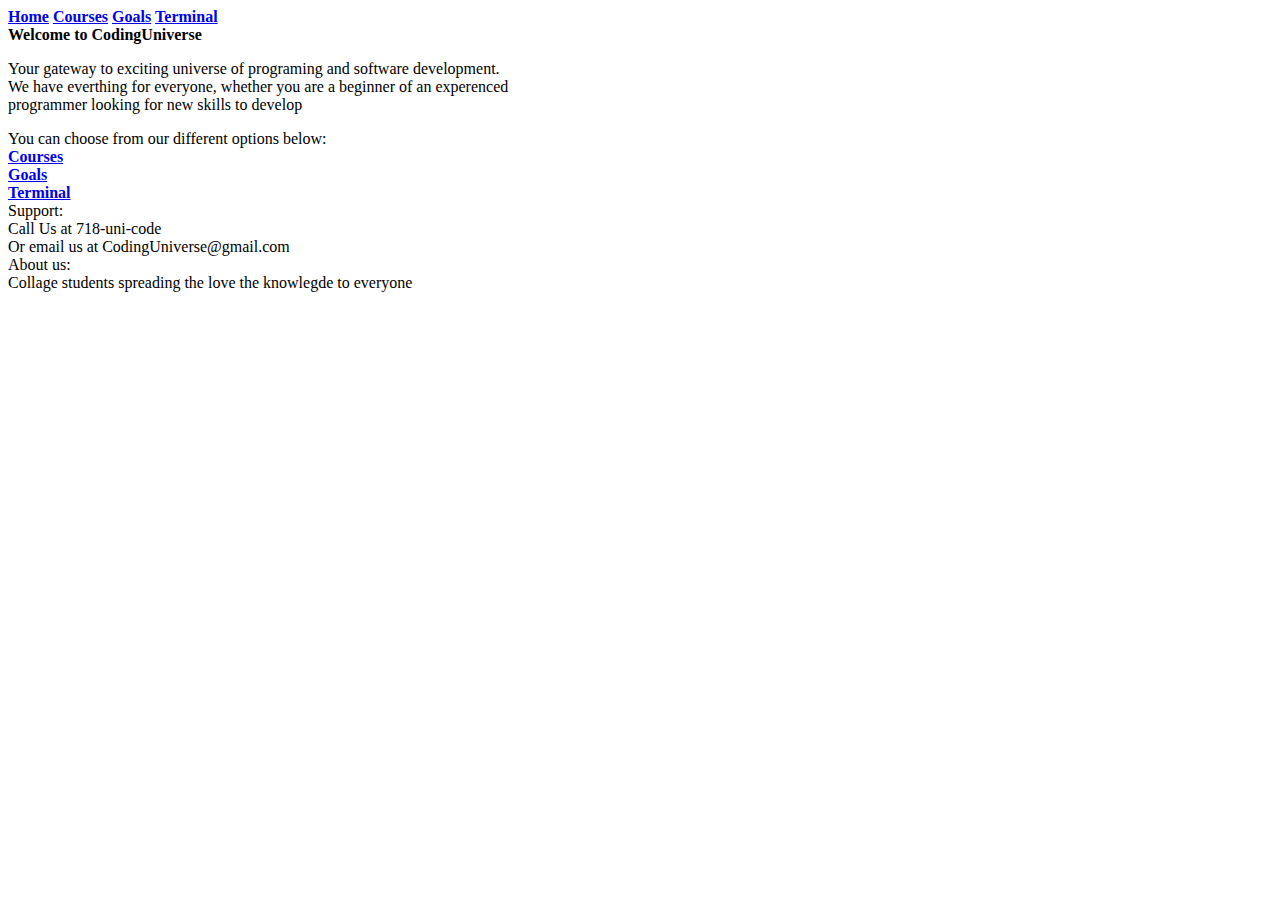
==== ProjectFolder/index.html @ f7c5fce2 "Update index.html" ====
<!DOCTYPE html>
<html lang="en">
    
    <head>
        <title>CodingUniverse</title>
        <link rel="stylesheet" href="style.css">
    </head>
    <body>
        <nav1>
            <a href="index.html"><b>Home</b></a>
            <a href="index2.html"><b>Courses</b></a>
            <a href="index3.html"><b>Goals</b></a>
            <a href="index4.html"><b>Terminal</b></a>
        </nav1>
        <header> <b>Welcome to CodingUniverse</b>
            <p> Your gateway to exciting universe of programing and software development.</br> 
                We have everthing for everyone, whether you are a beginner of an experenced </br> 
                programmer looking for new skills to develop
            </p>
        </header>
        <section class="border">
            <div>You can choose from our different options below:</div>
        </section>
        <section>
            <div class="courses">
                <a href="index2.html"><b>Courses</b></a>
            </div>
            <div class="goals">
                <a href="index3.html"><b>Goals</b></a>
            </div>
            <div class="profile">
                <a href="index4.html"><b>Terminal</b></a>
            </div>
        </section>
        <footer>
            <div>
                Support:</br>
                Call Us at 718-uni-code</br>
                Or email us at CodingUniverse@gmail.com
            </div>
            <div>
                About us: </br>
                Collage students spreading the love the knowlegde to everyone
            </div>
        </footer>
</html>
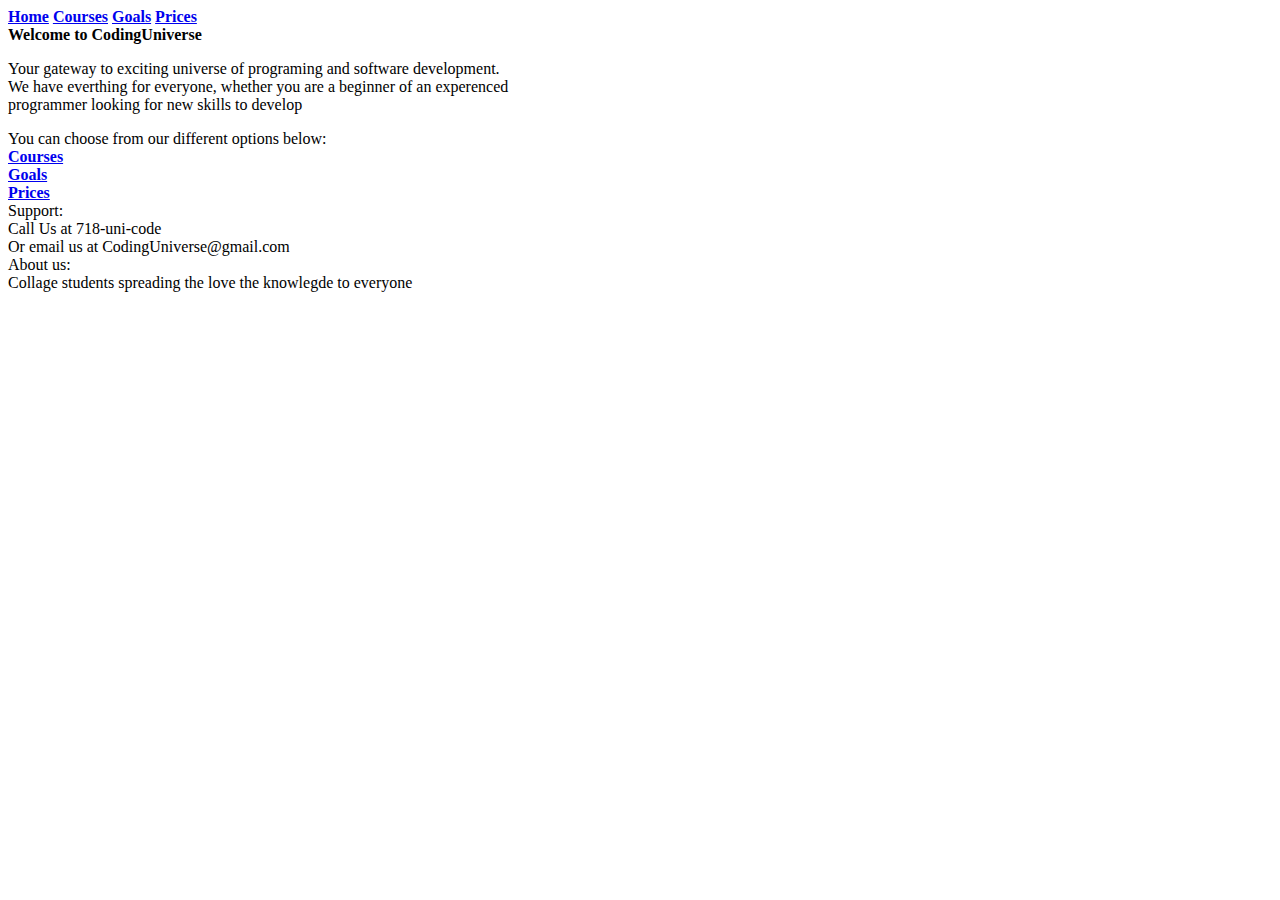
==== commit 7492c6cf: "Update index.html" ====
--- a/ProjectFolder/index.html
+++ b/ProjectFolder/index.html
@@ -10,7 +10,7 @@
             <a href="index.html"><b>Home</b></a>
             <a href="index2.html"><b>Courses</b></a>
             <a href="index3.html"><b>Goals</b></a>
-            <a href="index4.html"><b>Terminal</b></a>
+            <a href="index4.html"><b>Prices</b></a>
         </nav1>
         <header> <b>Welcome to CodingUniverse</b>
             <p> Your gateway to exciting universe of programing and software development.</br> 
@@ -29,7 +29,7 @@
                 <a href="index3.html"><b>Goals</b></a>
             </div>
             <div class="profile">
-                <a href="index4.html"><b>Terminal</b></a>
+                <a href="index4.html"><b>Prices</b></a>
             </div>
         </section>
         <footer>
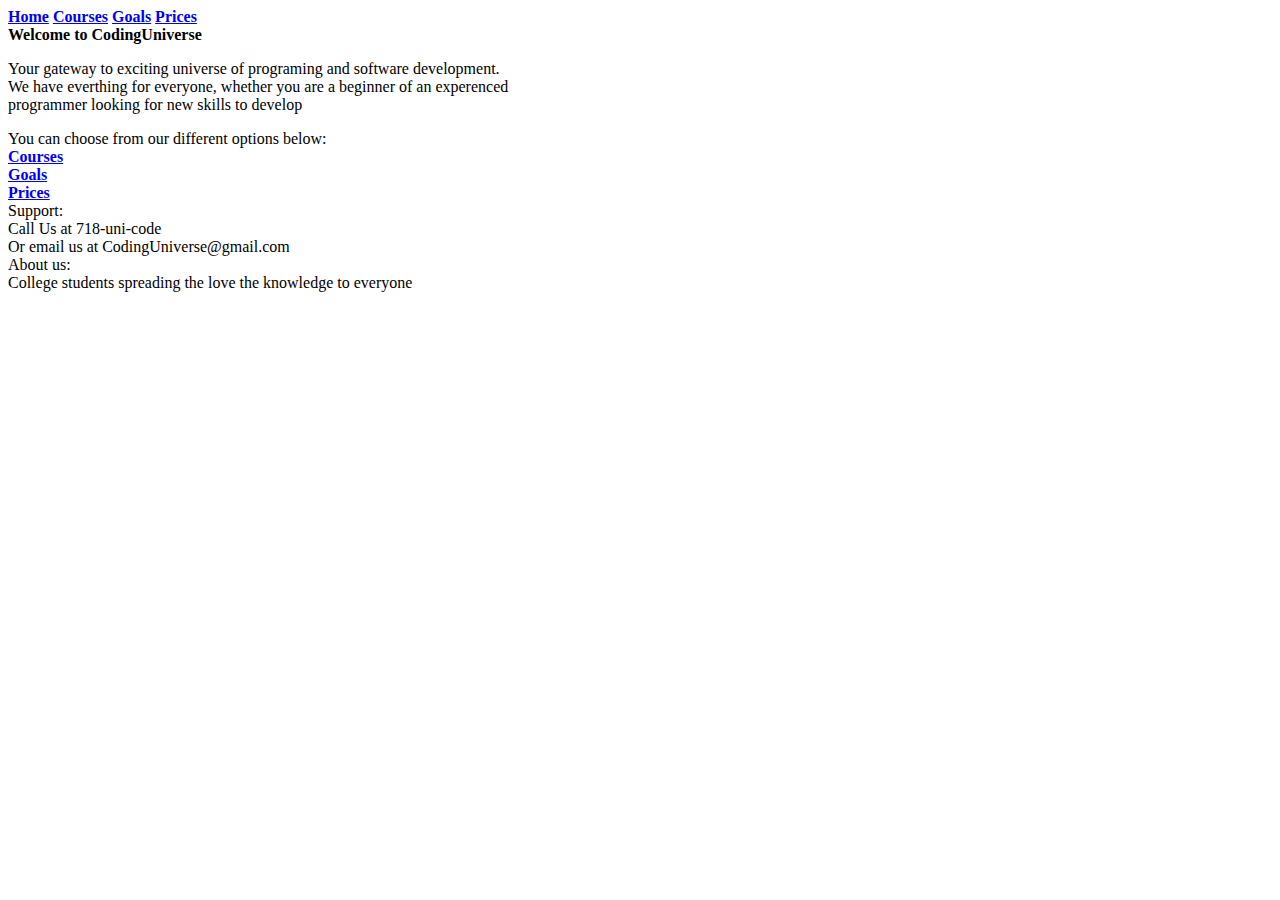
==== commit 69719c12: "Fixed Spelling Error" ====
--- a/ProjectFolder/index.html
+++ b/ProjectFolder/index.html
@@ -40,7 +40,7 @@
             </div>
             <div>
                 About us: </br>
-                Collage students spreading the love the knowlegde to everyone
+                College students spreading the love the knowledge to everyone
             </div>
         </footer>
 </html>
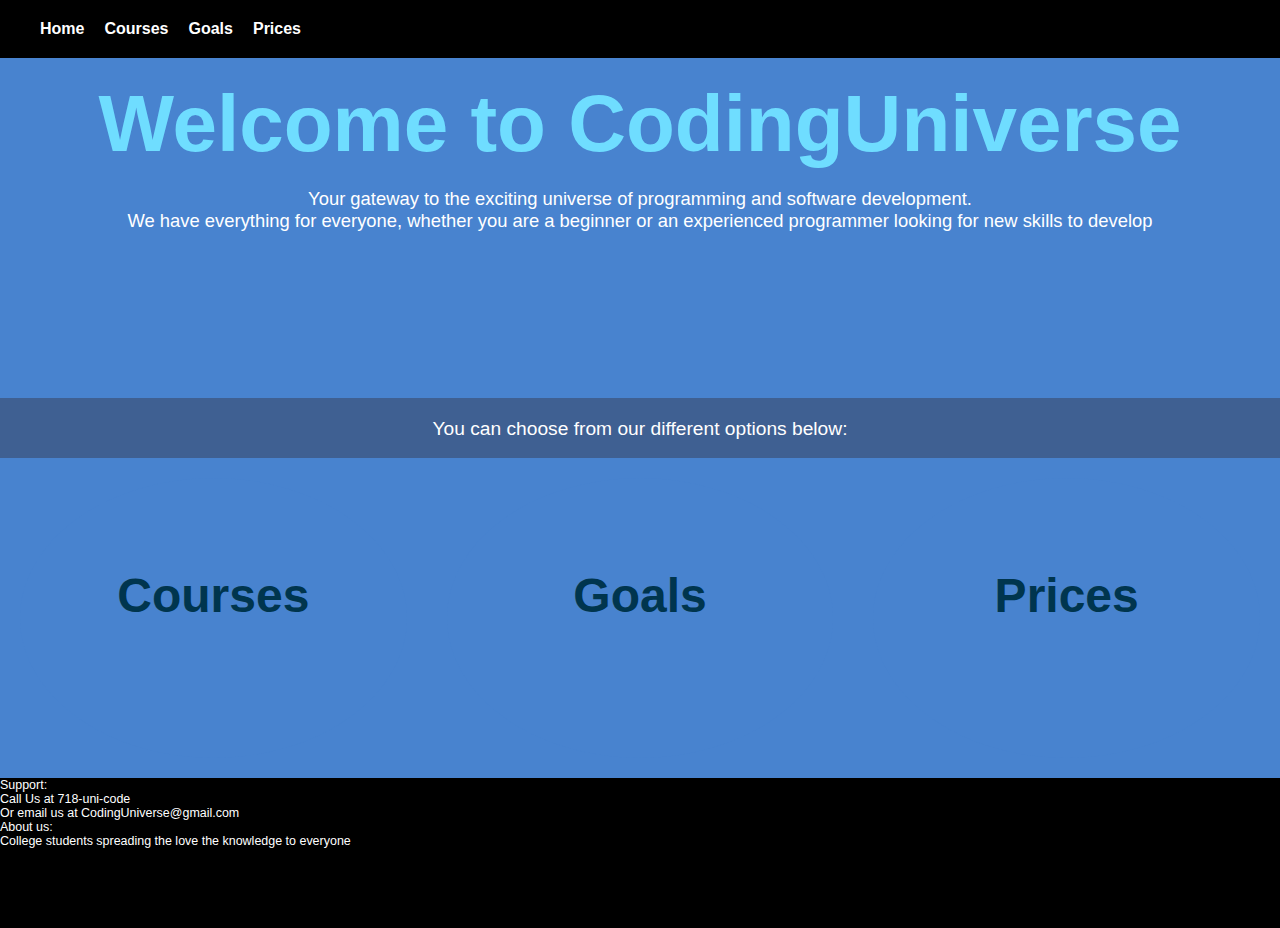
==== commit 203f1a39: "Merge branch 'main' of https://github.com/sameerbhamla/355Project" ====
--- a/ProjectFolder/index.html
+++ b/ProjectFolder/index.html
@@ -1,46 +1,54 @@
 <!DOCTYPE html>
 <html lang="en">
-    
-    <head>
-        <title>CodingUniverse</title>
-        <link rel="stylesheet" href="style.css">
-    </head>
-    <body>
-        <nav1>
+<head>
+    <title>CodingUniverse</title>
+    <link rel="stylesheet" href="style.css">
+</head>
+<body>
+    <nav id="topNav">
+        <div class="menu-toggle" id="menuToggle">
+            <div class="bar"></div>
+            <div class="bar"></div>
+            <div class="bar"></div>
+        </div>
+        <div id="navLinks" class="hidden">
             <a href="index.html"><b>Home</b></a>
             <a href="index2.html"><b>Courses</b></a>
             <a href="index3.html"><b>Goals</b></a>
             <a href="index4.html"><b>Prices</b></a>
-        </nav1>
-        <header> <b>Welcome to CodingUniverse</b>
-            <p> Your gateway to exciting universe of programing and software development.</br> 
-                We have everthing for everyone, whether you are a beginner of an experenced </br> 
-                programmer looking for new skills to develop
-            </p>
-        </header>
-        <section class="border">
-            <div>You can choose from our different options below:</div>
-        </section>
-        <section>
-            <div class="courses">
-                <a href="index2.html"><b>Courses</b></a>
-            </div>
-            <div class="goals">
-                <a href="index3.html"><b>Goals</b></a>
-            </div>
-            <div class="profile">
-                <a href="index4.html"><b>Prices</b></a>
-            </div>
-        </section>
-        <footer>
-            <div>
-                Support:</br>
-                Call Us at 718-uni-code</br>
-                Or email us at CodingUniverse@gmail.com
-            </div>
-            <div>
-                About us: </br>
-                College students spreading the love the knowledge to everyone
-            </div>
-        </footer>
+        </div>
+    </nav>
+
+    <header> <b>Welcome to CodingUniverse</b>
+        <p> Your gateway to the exciting universe of programming and software development.</br> 
+            We have everything for everyone, whether you are a beginner or an experienced programmer looking for new skills to develop
+        </p>
+    </header>
+    <section class="border">
+        <div>You can choose from our different options below:</div>
+    </section>
+    <section>
+        <div class="courses">
+            <a href="index2.html"><b>Courses</b></a>
+        </div>
+        <div class="goals">
+            <a href="index3.html"><b>Goals</b></a>
+        </div>
+        <div class="profile">
+            <a href="index4.html"><b>Prices</b></a>
+        </div>
+    </section>
+    <footer>
+        <div>
+            Support:</br>
+            Call Us at 718-uni-code</br>
+            Or email us at CodingUniverse@gmail.com
+        </div>
+        <div>
+            About us: </br>
+            College students spreading the love the knowledge to everyone
+        </div>
+    </footer>
+    <script src="script.js"></script>
+</body>
 </html>
--- a/ProjectFolder/style.css
+++ b/ProjectFolder/style.css
@@ -0,0 +1,153 @@
+body {
+    background-color: #4883cf;
+    background-image: url("https://www.transparenttextures.com/patterns/asfalt-dark.png");
+    font-family: Verdana, Geneva, Tahoma, sans-serif;
+    margin: 0;
+}
+
+#topNav {
+    display: flex;
+    align-items: center;
+    background: rgb(0, 0, 0);
+    padding: 10px;
+    width: 100%;
+    
+}
+
+#topNav a{
+    color: rgb(255, 255, 255);
+    text-decoration: none;
+    margin-left: 5px;
+    
+}
+
+#topNav a:hover{
+    color: rgb(114, 114, 114);
+    transition: ease-in 0.2s, ease-out 0.2s;
+}
+
+header {
+    color: rgb(111, 221, 255);
+    font-size: 500%;
+    margin: 0;
+    padding: 20px;
+    height: 300px;
+    text-align: center;
+    background-color: #4883cf;
+    background-image: url("https://www.transparenttextures.com/patterns/brick-wall-dark.png");
+}
+
+header p{
+    color: rgb(255, 255, 255);
+    font-size: 23%;
+}
+section.border{
+    background: rgb(63, 96, 146);
+    color: rgb(255, 255, 255);
+    width: 100%;
+    margin: 0;
+    padding: 0;
+    font-size: 40%;
+    height: 60px;
+
+}
+section {
+    display: flex;
+}
+section div {
+    width: 100%;
+    Margin: 20px;
+    font-size: 300%;
+    height: 100px;
+    text-align: center;
+}
+section div a{
+    color: rgb(0, 53, 78);
+    text-decoration: none;
+}
+section div a:hover{
+    color: rgb(0, 0, 0);
+    transition: ease-in 0.2s, ease-out 0.2s;
+}
+section div.courses{
+    background-color: #4883cf;
+    background-image: url("https://www.transparenttextures.com/patterns/concrete-wall-2.png");
+    border-radius: 50%;
+    padding: 90px;
+}
+section div.goals{
+    background-color: #4883cf;
+    background-image: url("https://www.transparenttextures.com/patterns/concrete-wall-2.png");
+    border-radius: 50%;
+    padding: 90px;
+}
+section div.profile{
+    background-color: #4883cf;
+    background-image: url("https://www.transparenttextures.com/patterns/concrete-wall-2.png");
+    border-radius: 50%;
+    padding: 90px;
+}
+
+footer{
+    background: rgb(0, 0, 0);
+    color: rgb(255, 255, 255);
+    width: 100%;
+    margin: 0;
+    padding: 0;
+    font-size: 78%;
+    height: 150px;
+}
+
+.menu-toggle {
+    display: block;
+    cursor: pointer;
+    background-color: #000;
+    width: 30px;
+    height: 20px;
+    position: absolute;
+    top: 10px;
+    right: 10px;
+    z-index: 1;
+    border-radius: 3px;
+}
+
+.bar {
+    background-color: #fff;
+    height: 4px;
+    width: 24px;
+    margin: 5px 3px;
+    border-radius: 3px;
+}
+
+#navLinks.hidden {
+    display: none;
+}
+
+#navLinks {
+    display: flex;
+    align-items: center;
+    background: rgb(0, 0, 0);
+    padding: 10px;
+    width: 100%;
+}
+
+#navLinks a {
+    color: rgb(255, 255, 255);
+    text-decoration: none;
+    margin-left: 20px;
+}
+
+#navLinks a:hover {
+    color: rgb(114, 114, 114);
+    transition: ease-in 0.2s, ease-out 0.2s;
+}
+
+@media (min-width: 768px) {
+  .menu-toggle {
+      display: none;
+  }
+
+  #navLinks.hidden {
+      display: flex;
+  }
+}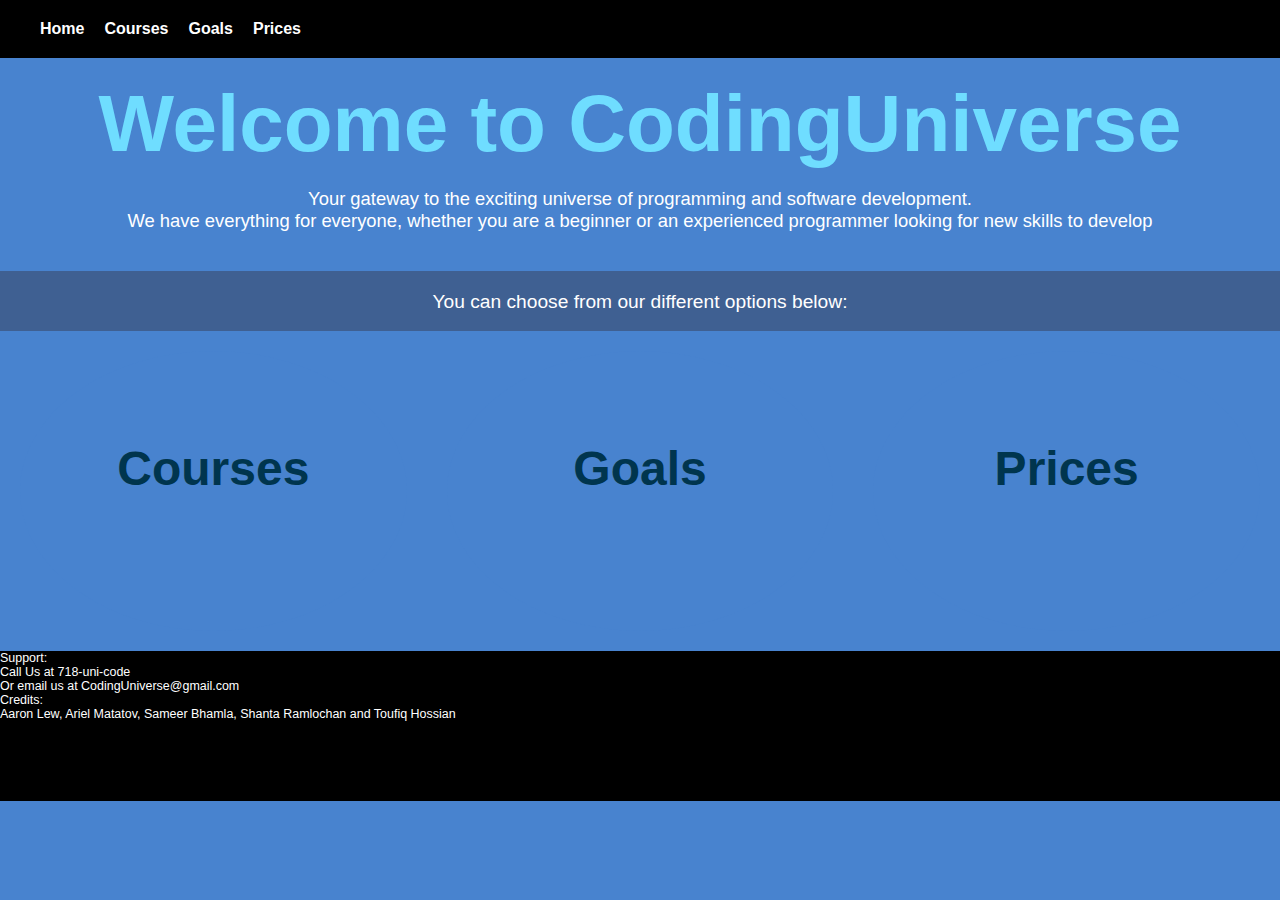
==== commit d6102fd0: "Merge branch 'main' of https://github.com/sameerbhamla/355Project" ====
--- a/ProjectFolder/index.html
+++ b/ProjectFolder/index.html
@@ -1,23 +1,25 @@
 <!DOCTYPE html>
 <html lang="en">
 <head>
-    <title>CodingUniverse</title>
-    <link rel="stylesheet" href="style.css">
+  <title>CodingUniverse</title>
+  <link rel="stylesheet" href="style.css">
 </head>
+
 <body>
-    <nav id="topNav">
-        <div class="menu-toggle" id="menuToggle">
-            <div class="bar"></div>
-            <div class="bar"></div>
-            <div class="bar"></div>
-        </div>
-        <div id="navLinks" class="hidden">
-            <a href="index.html"><b>Home</b></a>
-            <a href="index2.html"><b>Courses</b></a>
-            <a href="index3.html"><b>Goals</b></a>
-            <a href="index4.html"><b>Prices</b></a>
-        </div>
-    </nav>
+  <nav id="topNav">
+    <div class="menu-toggle" id="menuToggle">
+      <div class="bar"></div>
+      <div class="bar"></div>
+      <div class="bar"></div>
+    </div>
+
+    <div id="navLinks" class="hidden">
+      <a href="index.html"><b>Home</b></a>
+      <a href="index2.html"><b>Courses</b></a>
+      <a href="index3.html"><b>Goals</b></a>
+      <a href="index4.html"><b>Prices</b></a>
+    </div>
+  </nav>
 
     <header> <b>Welcome to CodingUniverse</b>
         <p> Your gateway to the exciting universe of programming and software development.</br> 
@@ -42,13 +44,11 @@
         <div>
             Support:</br>
             Call Us at 718-uni-code</br>
-            Or email us at CodingUniverse@gmail.com
-        </div>
-        <div>
-            About us: </br>
-            College students spreading the love the knowledge to everyone
+            Or email us at CodingUniverse@gmail.com</br>
+            Credits: </br>
+            Aaron Lew, Ariel Matatov, Sameer Bhamla, Shanta Ramlochan and Toufiq Hossian
         </div>
     </footer>
     <script src="script.js"></script>
 </body>
-</html>
+</html>--- a/ProjectFolder/style.css
+++ b/ProjectFolder/style.css
@@ -1,153 +1,161 @@
 body {
-    background-color: #4883cf;
-    background-image: url("https://www.transparenttextures.com/patterns/asfalt-dark.png");
-    font-family: Verdana, Geneva, Tahoma, sans-serif;
-    margin: 0;
+  background-color: #4883cf;
+  background-image: url("https://www.transparenttextures.com/patterns/asfalt-dark.png");
+  font-family: Verdana, Geneva, Tahoma, sans-serif;
+  margin: 0;
 }
 
 #topNav {
-    display: flex;
-    align-items: center;
-    background: rgb(0, 0, 0);
-    padding: 10px;
-    width: 100%;
-    
+  display: flex;
+  align-items: center;
+  background: rgb(0, 0, 0);
+  padding: 10px;
+  width: 100%;
+
 }
 
-#topNav a{
-    color: rgb(255, 255, 255);
-    text-decoration: none;
-    margin-left: 5px;
-    
+#topNav a {
+  color: rgb(255, 255, 255);
+  text-decoration: none;
+  margin-left: 5px;
+
 }
 
-#topNav a:hover{
-    color: rgb(114, 114, 114);
-    transition: ease-in 0.2s, ease-out 0.2s;
+#topNav a:hover {
+  color: rgb(114, 114, 114);
+  transition: ease-in 0.2s, ease-out 0.2s;
 }
 
 header {
-    color: rgb(111, 221, 255);
-    font-size: 500%;
-    margin: 0;
-    padding: 20px;
-    height: 300px;
-    text-align: center;
-    background-color: #4883cf;
-    background-image: url("https://www.transparenttextures.com/patterns/brick-wall-dark.png");
+  color: rgb(111, 221, 255);
+  font-size: 500%;
+  margin: 0;
+  padding: 20px;
+  height: auto;
+  text-align: center;
+  background-color: #4883cf;
+  background-image: url("https://www.transparenttextures.com/patterns/brick-wall-dark.png");
 }
 
-header p{
-    color: rgb(255, 255, 255);
-    font-size: 23%;
+header p {
+  color: rgb(255, 255, 255);
+  font-size: 23%;
 }
-section.border{
-    background: rgb(63, 96, 146);
-    color: rgb(255, 255, 255);
-    width: 100%;
-    margin: 0;
-    padding: 0;
-    font-size: 40%;
-    height: 60px;
+
+section.border {
+  background: rgb(63, 96, 146);
+  color: rgb(255, 255, 255);
+  width: 100%;
+  margin: 0;
+  padding: 0;
+  font-size: 40%;
+  height: 60px;
 
 }
+
 section {
-    display: flex;
-}
-section div {
-    width: 100%;
-    Margin: 20px;
-    font-size: 300%;
-    height: 100px;
-    text-align: center;
-}
-section div a{
-    color: rgb(0, 53, 78);
-    text-decoration: none;
-}
-section div a:hover{
-    color: rgb(0, 0, 0);
-    transition: ease-in 0.2s, ease-out 0.2s;
-}
-section div.courses{
-    background-color: #4883cf;
-    background-image: url("https://www.transparenttextures.com/patterns/concrete-wall-2.png");
-    border-radius: 50%;
-    padding: 90px;
-}
-section div.goals{
-    background-color: #4883cf;
-    background-image: url("https://www.transparenttextures.com/patterns/concrete-wall-2.png");
-    border-radius: 50%;
-    padding: 90px;
-}
-section div.profile{
-    background-color: #4883cf;
-    background-image: url("https://www.transparenttextures.com/patterns/concrete-wall-2.png");
-    border-radius: 50%;
-    padding: 90px;
+  display: flex;
 }
 
-footer{
-    background: rgb(0, 0, 0);
-    color: rgb(255, 255, 255);
-    width: 100%;
-    margin: 0;
-    padding: 0;
-    font-size: 78%;
-    height: 150px;
+section div {
+  width: 100%;
+  Margin: 20px;
+  font-size: 300%;
+  height: 100px;
+  text-align: center;
+}
+
+section div a {
+  color: rgb(0, 53, 78);
+  text-decoration: none;
+}
+
+section div a:hover {
+  color: rgb(0, 0, 0);
+  transition: ease-in 0.2s, ease-out 0.2s;
+}
+
+section div.courses {
+  background-color: #4883cf;
+  background-image: url("https://www.transparenttextures.com/patterns/concrete-wall-2.png");
+  border-radius: 50%;
+  padding: 90px;
+}
+
+section div.goals {
+  background-color: #4883cf;
+  background-image: url("https://www.transparenttextures.com/patterns/concrete-wall-2.png");
+  border-radius: 50%;
+  padding: 90px;
+}
+
+section div.profile {
+  background-color: #4883cf;
+  background-image: url("https://www.transparenttextures.com/patterns/concrete-wall-2.png");
+  border-radius: 50%;
+  padding: 90px;
+}
+
+footer {
+  background: rgb(0, 0, 0);
+  color: rgb(255, 255, 255);
+  width: 100%;
+  margin: 0;
+  padding: 0;
+  font-size: 78%;
+  height: 150px;
 }
 
 .menu-toggle {
-    display: block;
-    cursor: pointer;
-    background-color: #000;
-    width: 30px;
-    height: 20px;
-    position: absolute;
-    top: 10px;
-    right: 10px;
-    z-index: 1;
-    border-radius: 3px;
+  display: block;
+  cursor: pointer;
+  background-color: #000;
+  width: 30px;
+  height: 20px;
+  position: absolute;
+  top: 10px;
+  right: 10px;
+  z-index: 1;
+  border-radius: 3px;
 }
 
 .bar {
-    background-color: #fff;
-    height: 4px;
-    width: 24px;
-    margin: 5px 3px;
-    border-radius: 3px;
+  background-color: #fff;
+  height: 4px;
+  width: 24px;
+  margin: 5px 3px;
+  border-radius: 3px;
 }
 
 #navLinks.hidden {
-    display: none;
+  display: none;
 }
 
 #navLinks {
-    display: flex;
-    align-items: center;
-    background: rgb(0, 0, 0);
-    padding: 10px;
-    width: 100%;
+  display: flex;
+  align-items: center;
+  background: rgb(0, 0, 0);
+  padding: 10px;
+  width: 100%;
 }
 
 #navLinks a {
-    color: rgb(255, 255, 255);
-    text-decoration: none;
-    margin-left: 20px;
+  color: rgb(255, 255, 255);
+  text-decoration: none;
+  margin-left: 20px;
 }
 
 #navLinks a:hover {
-    color: rgb(114, 114, 114);
-    transition: ease-in 0.2s, ease-out 0.2s;
+  color: rgb(114, 114, 114);
+  transition: ease-in 0.2s, ease-out 0.2s;
 }
 
 @media (min-width: 768px) {
   .menu-toggle {
-      display: none;
+    display: none;
   }
 
   #navLinks.hidden {
-      display: flex;
+    display: flex;
   }
 }